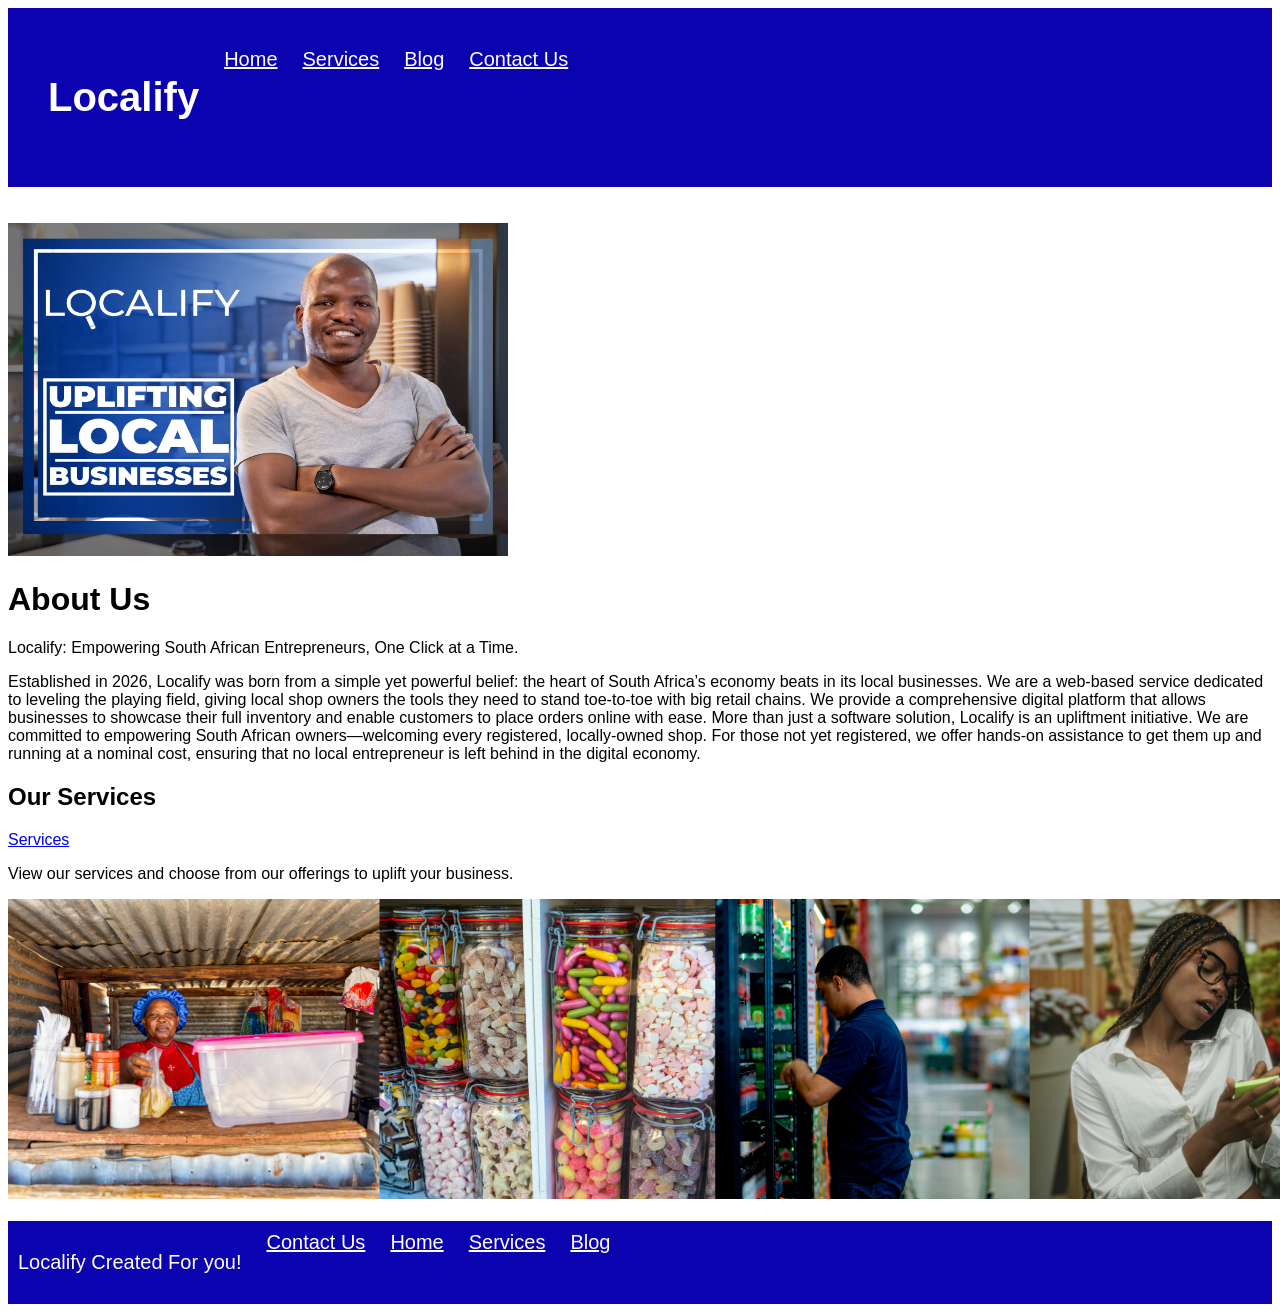
==== index.html @ 7b70a3a5 "CSS update" ====
<!DOCTYPE html>
<html lang="en">
    <link rel="stylesheet" href="style.css">
  <head>
    <title>Localify Home</title>
  </head>
<header>

<h1>Localify</h1>

<a href="index.html" style="color: white;">Home</a>
 <a href="services.html" style="color: white;">Services</a>
<a href="Blog.html" style="color: white;">Blog</a>
<a href="Contact Us.html" style="color: white;">Contact Us</a>
</header>
<br>
<br>
    <img src="Images/IWED-COVER-PAGE-1.jpg" alt="Localify hero image" width="500" height="333">
    <h1>About Us</h1>
    <p>Localify: Empowering South African Entrepreneurs, One Click at a Time.</p>
    <p>Established in 2026, Localify was born from a simple yet powerful belief: the heart of South Africa’s economy beats in its local businesses. We are a web-based service dedicated to leveling the playing field, giving local shop owners the tools they need to stand toe-to-toe with big retail chains. We provide a comprehensive digital platform that allows businesses to showcase their full inventory and enable customers to place orders online with ease. More than just a software solution, Localify is an upliftment initiative. We are committed to empowering South African owners—welcoming every registered, locally-owned shop. For those not yet registered, we offer hands-on assistance to get them up and running at a nominal cost, ensuring that no local entrepreneur is left behind in the digital economy.</p>
</section>

<body>
    <h2>Our Services</h2>
    <a href="services.html">Services</a>
    <p>View our services and choose from our offerings to uplift your business. </p>
</body>
  
  <img src="Images/Local-shops34.jpg">

<br>
<br>

<footer>
  <p>Localify Created For you!</p>
<a href="Contact Us.html" style="color: white;">Contact Us</a>
  <a href="index.html" style="color: white;">Home</a>
 <a href="services.html" style="color: white;">Services</a>
<a href="Blog.html" style="color: white;">Blog</a>
</footer>
</html>
---- style.css ----
@charset "UTF-8";
style
* {
  box-sizing: border-box;
}

body {
  font-family: Arial, Helvetica, sans-serif;
}

/* Style the header */
header {
  background-color: #0b02b0;
  padding: 40px;
text-align: justify;
  font-size: 20px;
  color: white;
  display:flex;
  column-gap: 25px;

}


/* Create two columns/boxes that floats next to each other */
nav {
  float: left;
  width: 40%;
  height: 360px; /* only for demonstration, should be removed */
  background: #ccc;
  padding: 20px;
}

/* Style the list inside the menu */
nav ul {
  list-style-type: none;
  padding: 0;
}

article {
  float: left;
  padding: 20px;
  width: 60%;
  background-color: #f1f1f1;
  height: 360px; /* only for demonstration, should be removed */
}

/* Clear floats after the columns */
section::after {
  content: "";
  display: table;
  clear: both;
}

/* Style the footer */
footer {
  background-color: #0b02b0;
  padding: 10px;
  text-align: center;
  color: white;
  font-size: 20px;
  color: white;
  display:flex;
  column-gap: 25px;
}

/* Responsive layout - makes the two columns/boxes stack on top of each other instead of next to each other, on small screens */
@media (max-width: 600px) {
  nav, article {
    width: 100%;
    height: auto;
  }
}

.button {
  background-color: #ffffff;
  border: none;
  color: rgb(16, 5, 138);
  padding: 20px;
  text-align: center;
  text-decoration: none;
  display: inline-block;
  font-size: 16px;
  margin: 4px 2px;
  cursor: pointer;
}

.button1 {border-radius: 2px;}
.button2 {border-radius: 4px;}
.button3 {border-radius: 8px;}
.button4 {border-radius: 12px;}
.button5 {border-radius: 50%;}
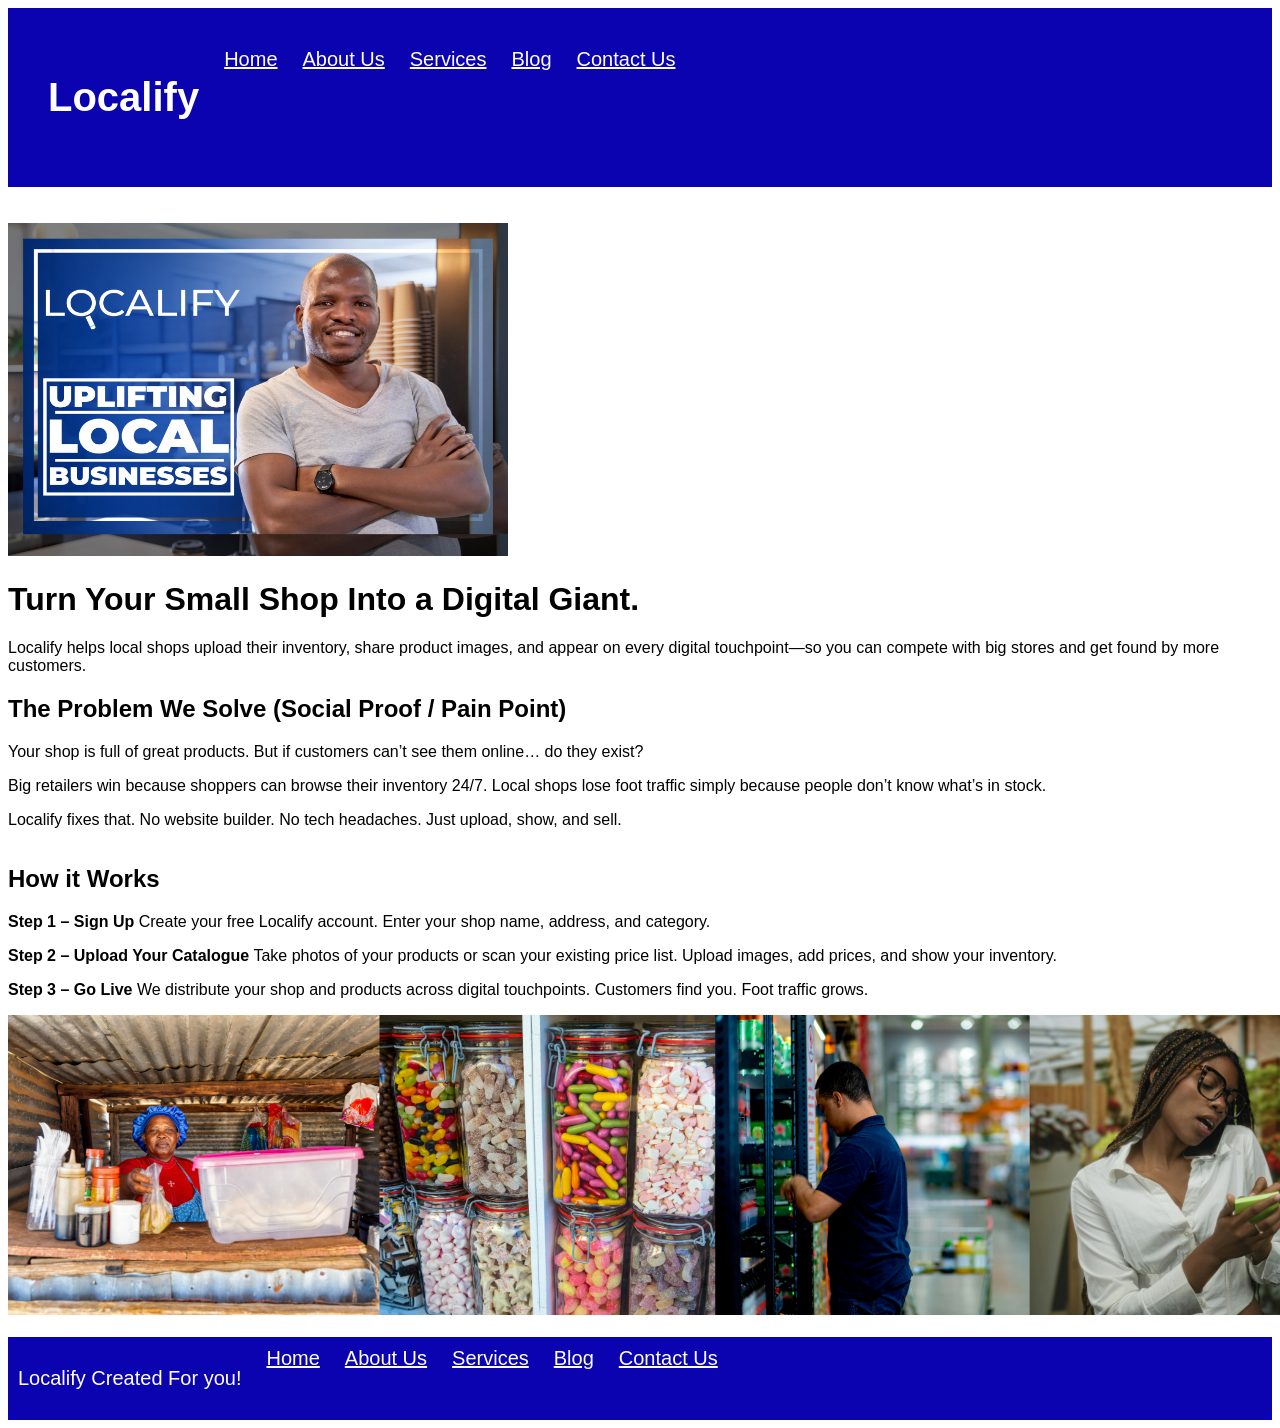
==== commit a3002d01: "Content update" ====
--- a/index.html
+++ b/index.html
@@ -9,6 +9,7 @@
 <h1>Localify</h1>
 
 <a href="index.html" style="color: white;">Home</a>
+<a href="About Us.html" style="color: white;">About Us</a>
  <a href="services.html" style="color: white;">Services</a>
 <a href="Blog.html" style="color: white;">Blog</a>
 <a href="Contact Us.html" style="color: white;">Contact Us</a>
@@ -16,15 +17,26 @@
 <br>
 <br>
     <img src="Images/IWED-COVER-PAGE-1.jpg" alt="Localify hero image" width="500" height="333">
-    <h1>About Us</h1>
-    <p>Localify: Empowering South African Entrepreneurs, One Click at a Time.</p>
-    <p>Established in 2026, Localify was born from a simple yet powerful belief: the heart of South Africa’s economy beats in its local businesses. We are a web-based service dedicated to leveling the playing field, giving local shop owners the tools they need to stand toe-to-toe with big retail chains. We provide a comprehensive digital platform that allows businesses to showcase their full inventory and enable customers to place orders online with ease. More than just a software solution, Localify is an upliftment initiative. We are committed to empowering South African owners—welcoming every registered, locally-owned shop. For those not yet registered, we offer hands-on assistance to get them up and running at a nominal cost, ensuring that no local entrepreneur is left behind in the digital economy.</p>
-</section>
+    <h1>Turn Your Small Shop Into a Digital Giant.</h1>
+    <p>Localify helps local shops upload their inventory, share product images, and appear on every digital touchpoint—so you can compete with big stores and get found by more customers.</p>
+  
+  </section>
+  <section>
+    <h2>The Problem We Solve (Social Proof / Pain Point)</h2>
+    <p>Your shop is full of great products. But if customers can’t see them online… do they exist?</p>
+    <p>Big retailers win because shoppers can browse their inventory 24/7. Local shops lose foot traffic simply because people don’t know what’s in stock.</p>
+    <p>Localify fixes that. No website builder. No tech headaches. Just upload, show, and sell.</p>
+
+  </section>
 
 <body>
-    <h2>Our Services</h2>
-    <a href="services.html">Services</a>
-    <p>View our services and choose from our offerings to uplift your business. </p>
+    <h2>How it Works</h2>
+  <p><b>Step 1 – Sign Up</b>
+Create your free Localify account. Enter your shop name, address, and category.</p>
+    <p><b>Step 2 – Upload Your Catalogue</b>
+Take photos of your products or scan your existing price list. Upload images, add prices, and show your inventory.</p>
+<p><b>Step 3 – Go Live</b>
+We distribute your shop and products across digital touchpoints. Customers find you. Foot traffic grows.</p>
 </body>
   
   <img src="Images/Local-shops34.jpg">
@@ -34,9 +46,10 @@
 
 <footer>
   <p>Localify Created For you!</p>
-<a href="Contact Us.html" style="color: white;">Contact Us</a>
-  <a href="index.html" style="color: white;">Home</a>
+<a href="index.html" style="color: white;">Home</a>
+<a href="About Us.html" style="color: white;">About Us</a>
  <a href="services.html" style="color: white;">Services</a>
 <a href="Blog.html" style="color: white;">Blog</a>
+<a href="Contact Us.html" style="color: white;">Contact Us</a>
 </footer>
 </html>
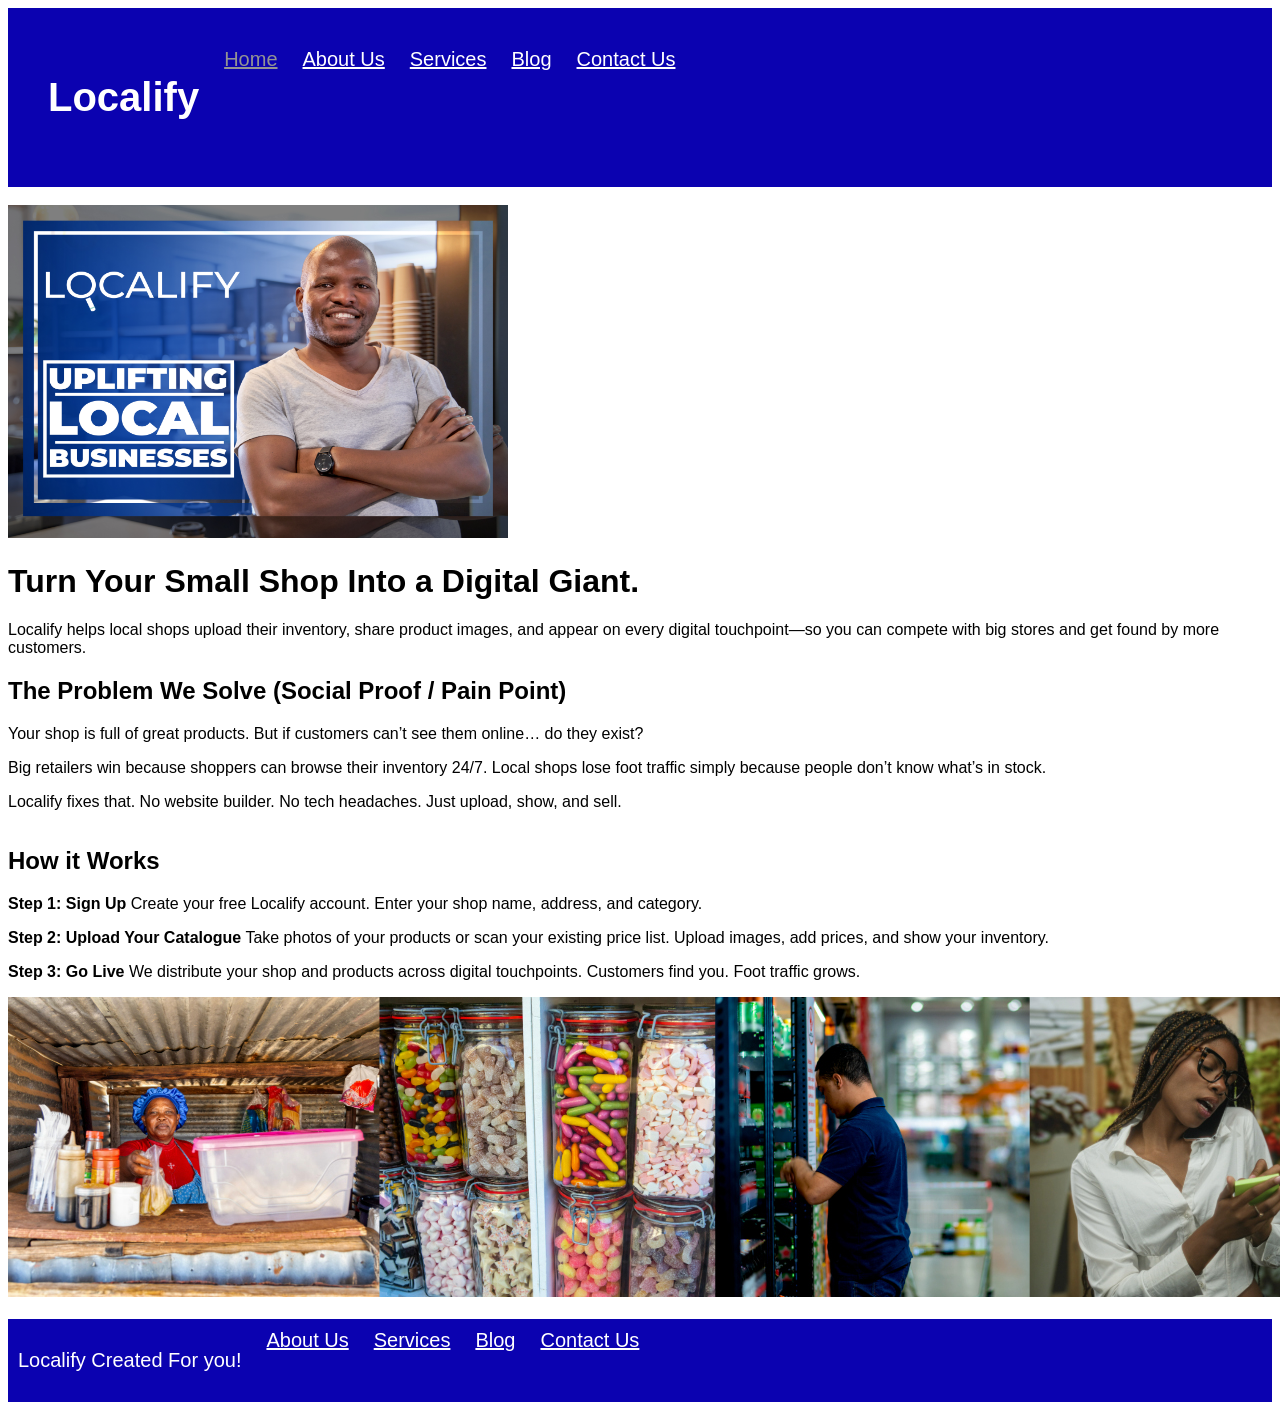
==== commit 94bdd88f: "content update" ====
--- a/index.html
+++ b/index.html
@@ -5,16 +5,14 @@
     <title>Localify Home</title>
   </head>
 <header>
-
 <h1>Localify</h1>
-
-<a href="index.html" style="color: white;">Home</a>
+<a href="index.html" style="color: rgb(147, 147, 148);">Home</a>
 <a href="About Us.html" style="color: white;">About Us</a>
  <a href="services.html" style="color: white;">Services</a>
 <a href="Blog.html" style="color: white;">Blog</a>
 <a href="Contact Us.html" style="color: white;">Contact Us</a>
 </header>
-<br>
+
 <br>
     <img src="Images/IWED-COVER-PAGE-1.jpg" alt="Localify hero image" width="500" height="333">
     <h1>Turn Your Small Shop Into a Digital Giant.</h1>
@@ -31,11 +29,11 @@
 
 <body>
     <h2>How it Works</h2>
-  <p><b>Step 1 – Sign Up</b>
+  <p><b>Step 1: Sign Up</b>
 Create your free Localify account. Enter your shop name, address, and category.</p>
-    <p><b>Step 2 – Upload Your Catalogue</b>
+    <p><b>Step 2: Upload Your Catalogue</b>
 Take photos of your products or scan your existing price list. Upload images, add prices, and show your inventory.</p>
-<p><b>Step 3 – Go Live</b>
+<p><b>Step 3: Go Live</b>
 We distribute your shop and products across digital touchpoints. Customers find you. Foot traffic grows.</p>
 </body>
   
@@ -46,7 +44,6 @@
 
 <footer>
   <p>Localify Created For you!</p>
-<a href="index.html" style="color: white;">Home</a>
 <a href="About Us.html" style="color: white;">About Us</a>
  <a href="services.html" style="color: white;">Services</a>
 <a href="Blog.html" style="color: white;">Blog</a>
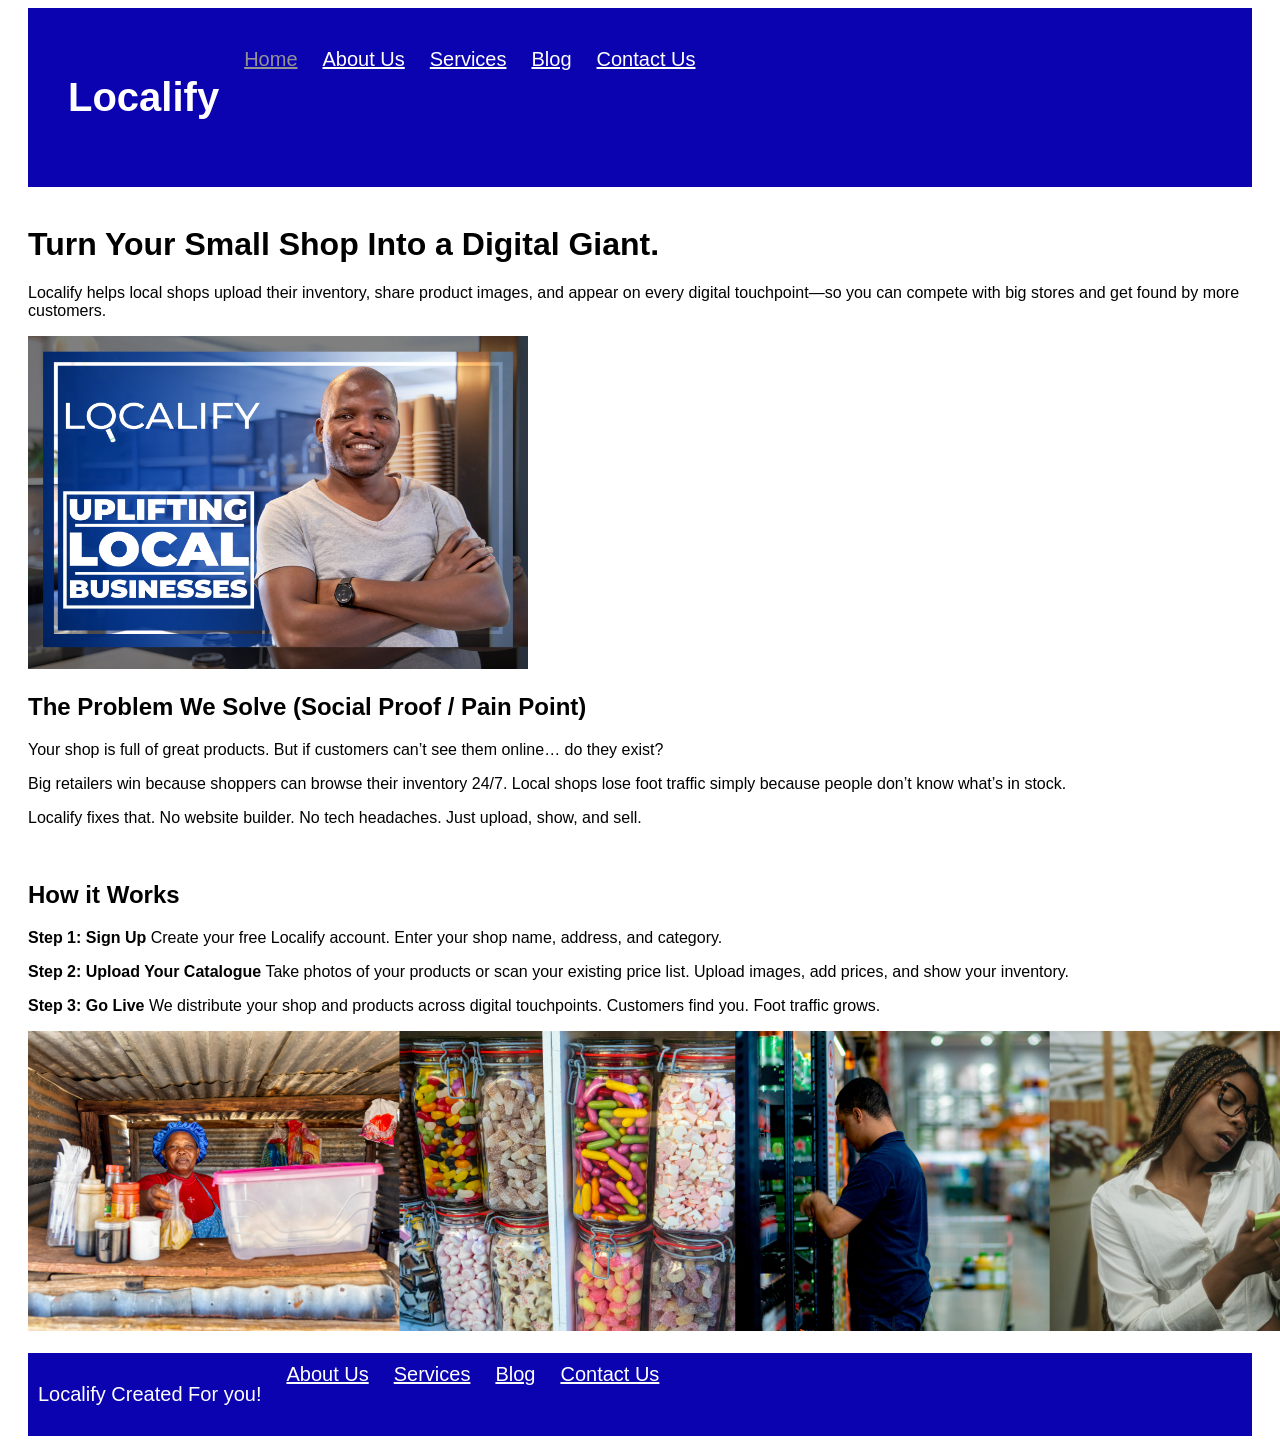
==== commit 501712e4: "Update content" ====
--- a/index.html
+++ b/index.html
@@ -14,11 +14,12 @@
 </header>
 
 <br>
-    <img src="Images/IWED-COVER-PAGE-1.jpg" alt="Localify hero image" width="500" height="333">
-    <h1>Turn Your Small Shop Into a Digital Giant.</h1>
+ <h1>Turn Your Small Shop Into a Digital Giant.</h1>
+    
     <p>Localify helps local shops upload their inventory, share product images, and appear on every digital touchpoint—so you can compete with big stores and get found by more customers.</p>
-  
+  <img src="Images/IWED-COVER-PAGE-1.jpg" alt="Localify hero image" width="500" height="333">
   </section>
+  <br>
   <section>
     <h2>The Problem We Solve (Social Proof / Pain Point)</h2>
     <p>Your shop is full of great products. But if customers can’t see them online… do they exist?</p>
@@ -26,7 +27,7 @@
     <p>Localify fixes that. No website builder. No tech headaches. Just upload, show, and sell.</p>
 
   </section>
-
+<br>
 <body>
     <h2>How it Works</h2>
   <p><b>Step 1: Sign Up</b>
--- a/style.css
+++ b/style.css
@@ -7,19 +7,24 @@
 body {
   font-family: Arial, Helvetica, sans-serif;
 }
-
-/* Style the header */
 header {
-  background-color: #0b02b0;
+  position: sticky;
+  top: 0;
+  z-index: 1000; /* Ensures it stays above other content */
+    background-color: #0b02b0;
   padding: 40px;
 text-align: justify;
   font-size: 20px;
   color: white;
   display:flex;
   column-gap: 25px;
+}
+/* Style the header */
 
+body {
+  padding-left: 20px;
+  padding-right: 20px;
 }
-
 
 /* Create two columns/boxes that floats next to each other */
 nav {
@@ -44,13 +49,6 @@
   height: 360px; /* only for demonstration, should be removed */
 }
 
-/* Clear floats after the columns */
-section::after {
-  content: "";
-  display: table;
-  clear: both;
-}
-
 /* Style the footer */
 footer {
   background-color: #0b02b0;
@@ -61,14 +59,6 @@
   color: white;
   display:flex;
   column-gap: 25px;
-}
-
-/* Responsive layout - makes the two columns/boxes stack on top of each other instead of next to each other, on small screens */
-@media (max-width: 600px) {
-  nav, article {
-    width: 100%;
-    height: auto;
-  }
 }
 
 .button {
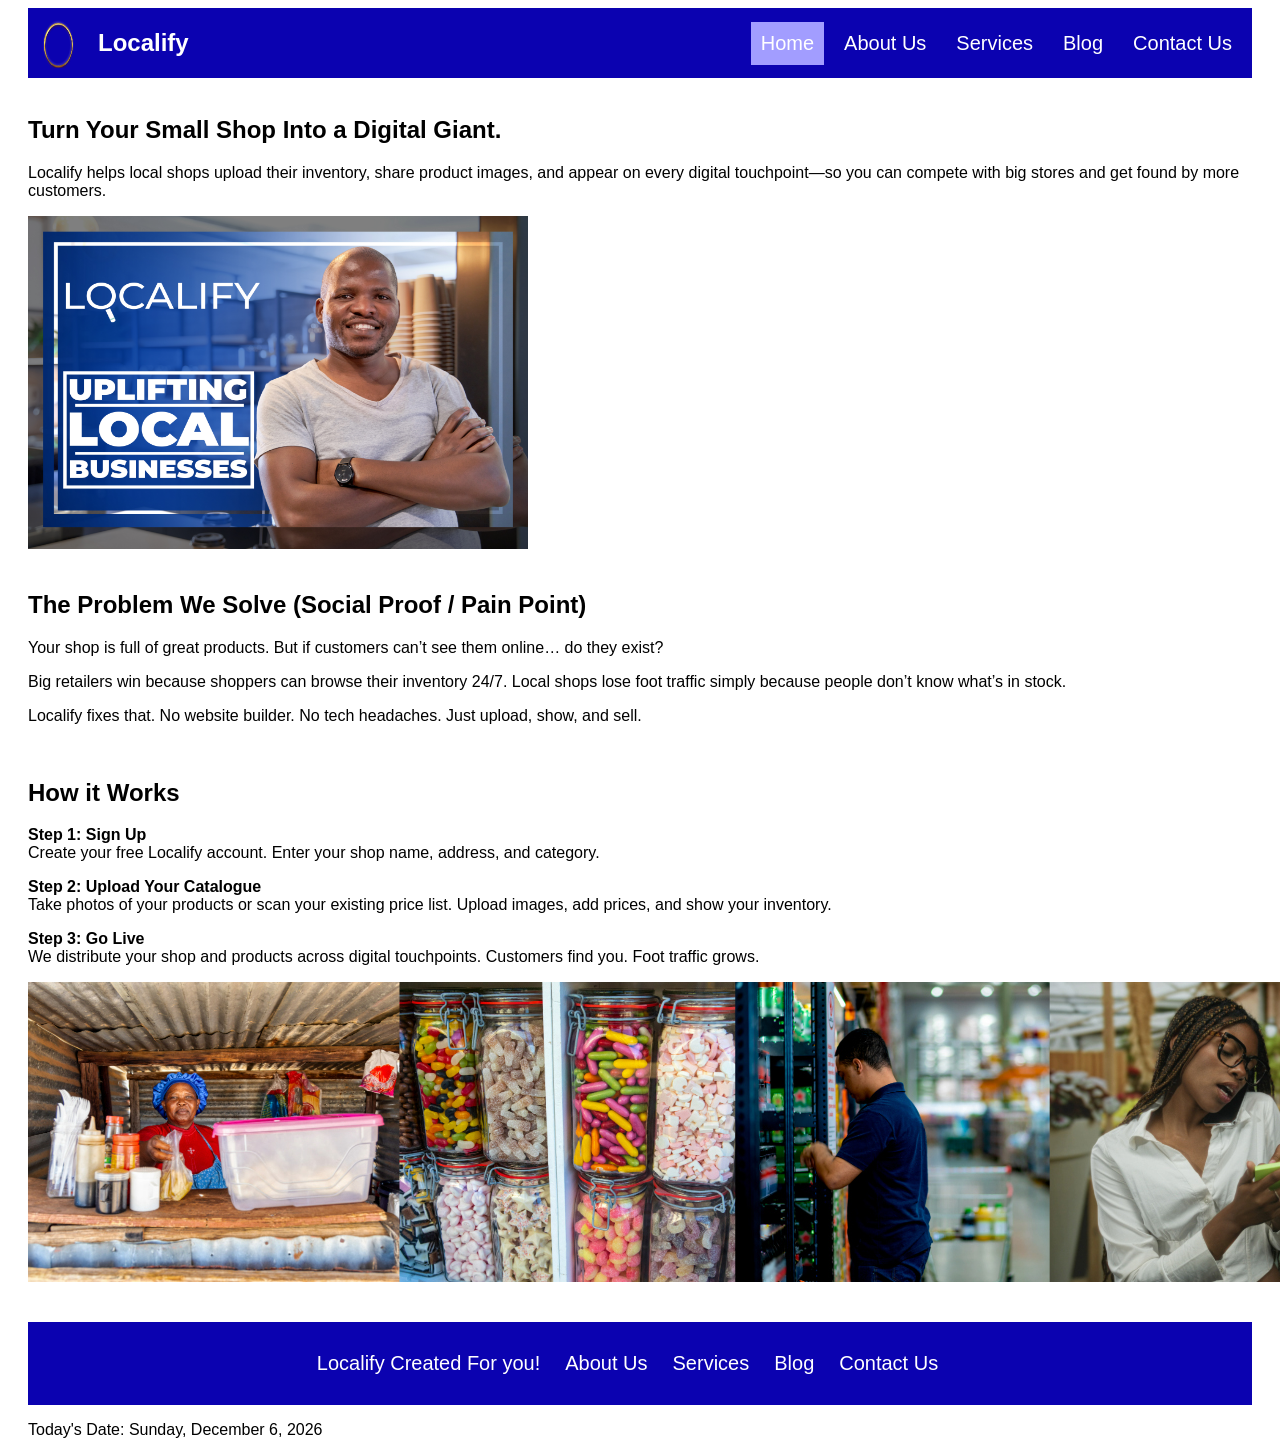
==== commit abbe5b32: "JavaScript added and updated Content update" ====
--- a/index.html
+++ b/index.html
@@ -1,53 +1,74 @@
 <!DOCTYPE html>
 <html lang="en">
-    <link rel="stylesheet" href="style.css">
-  <head>
-    <title>Localify Home</title>
-  </head>
-<header>
-<h1>Localify</h1>
-<a href="index.html" style="color: rgb(147, 147, 148);">Home</a>
-<a href="About Us.html" style="color: white;">About Us</a>
- <a href="services.html" style="color: white;">Services</a>
-<a href="Blog.html" style="color: white;">Blog</a>
-<a href="Contact Us.html" style="color: white;">Contact Us</a>
-</header>
+<head>
+  <meta charset="UTF-8" />
+  <meta name="viewport" content="width=device-width, initial-scale=1.0" />
+  <title>Localify Home</title>
+  <link rel="stylesheet" href="style.css">
+  <meta name="keywords" content="Local shops, Entrepreneur, Entrepreneurship, Local upliftment, small shops, local market, kasi economy, small businesses, kasi business, local markets">
+</head>
+<body>
+  <nav>
+    <div class="logo">
+      <img src="Images/Ring.png" alt="Localify logo" width="50" height="50">
+      <span class="org-name">Localify</span>
+    </div>
 
-<br>
- <h1>Turn Your Small Shop Into a Digital Giant.</h1>
-    
-    <p>Localify helps local shops upload their inventory, share product images, and appear on every digital touchpoint—so you can compete with big stores and get found by more customers.</p>
-  <img src="Images/IWED-COVER-PAGE-1.jpg" alt="Localify hero image" width="500" height="333">
-  </section>
-  <br>
-  <section>
-    <h2>The Problem We Solve (Social Proof / Pain Point)</h2>
-    <p>Your shop is full of great products. But if customers can’t see them online… do they exist?</p>
-    <p>Big retailers win because shoppers can browse their inventory 24/7. Local shops lose foot traffic simply because people don’t know what’s in stock.</p>
-    <p>Localify fixes that. No website builder. No tech headaches. Just upload, show, and sell.</p>
+    <button class="hamburger" aria-label="Menu" aria-expanded="false" aria-controls="nav-links" type="button">
+      <span class="line"></span>
+      <span class="line"></span>
+      <span class="line"></span>
+    </button>
 
-  </section>
-<br>
-<body>
-    <h2>How it Works</h2>
-  <p><b>Step 1: Sign Up</b>
-Create your free Localify account. Enter your shop name, address, and category.</p>
-    <p><b>Step 2: Upload Your Catalogue</b>
-Take photos of your products or scan your existing price list. Upload images, add prices, and show your inventory.</p>
-<p><b>Step 3: Go Live</b>
-We distribute your shop and products across digital touchpoints. Customers find you. Foot traffic grows.</p>
+    <div class="MenuLinks" id="nav-links">
+      <a href="index.html" class="active">Home</a>
+      <a href="About Us.html">About Us</a>
+      <a href="services.html">Services</a>
+      <a href="Blog.html">Blog</a>
+      <a href="Contact Us.html">Contact Us</a>
+    </div>
+  </nav>
+
+  <main>
+    <section>
+      <br>
+      <h1>Turn Your Small Shop Into a Digital Giant.</h1>
+      <p>Localify helps local shops upload their inventory, share product images, and appear on every digital touchpoint—so you can compete with big stores and get found by more customers.</p>
+      <img src="Images/IWED-COVER-PAGE-1.jpg" alt="Localify hero image" width="500" height="333">
+    </section>
+
+    <br>
+
+    <section>
+      <h2>The Problem We Solve (Social Proof / Pain Point)</h2>
+      <p>Your shop is full of great products. But if customers can’t see them online… do they exist?</p>
+      <p>Big retailers win because shoppers can browse their inventory 24/7. Local shops lose foot traffic simply because people don’t know what’s in stock.</p>
+      <p>Localify fixes that. No website builder. No tech headaches. Just upload, show, and sell.</p>
+    </section>
+
+    <br>
+
+    <section>
+      <h2>How it Works</h2>
+      <p><b>Step 1: Sign Up</b><br>Create your free Localify account. Enter your shop name, address, and category.</p>
+      <p><b>Step 2: Upload Your Catalogue</b><br>Take photos of your products or scan your existing price list. Upload images, add prices, and show your inventory.</p>
+      <p><b>Step 3: Go Live</b><br>We distribute your shop and products across digital touchpoints. Customers find you. Foot traffic grows.</p>
+      <img src="Images/Local-shops34.jpg" alt="Local shops">
+    </section>
+  </main>
+
+  <br><br>
+
+  <footer>
+    <p>Localify Created For you!</p>
+   <a href="About Us.html">About Us</a>
+      <a href="services.html">Services</a>
+      <a href="Blog.html">Blog</a>
+    <a href="Contact Us.html">Contact Us</a><br>
+  </footer>
+   <p>Today's Date: <span id="displayDate"></span></p>
+
+
+  <script src="script.js"></script>
 </body>
-  
-  <img src="Images/Local-shops34.jpg">
-
-<br>
-<br>
-
-<footer>
-  <p>Localify Created For you!</p>
-<a href="About Us.html" style="color: white;">About Us</a>
- <a href="services.html" style="color: white;">Services</a>
-<a href="Blog.html" style="color: white;">Blog</a>
-<a href="Contact Us.html" style="color: white;">Contact Us</a>
-</footer>
 </html>
--- a/style.css
+++ b/style.css
@@ -1,64 +1,94 @@
 @charset "UTF-8";
-style
 * {
   box-sizing: border-box;
 }
 
 body {
   font-family: Arial, Helvetica, sans-serif;
-}
-header {
-  position: sticky;
-  top: 0;
-  z-index: 1000; /* Ensures it stays above other content */
-    background-color: #0b02b0;
-  padding: 40px;
-text-align: justify;
-  font-size: 20px;
-  color: white;
-  display:flex;
-  column-gap: 25px;
-}
-/* Style the header */
-
-body {
   padding-left: 20px;
   padding-right: 20px;
 }
 
-/* Create two columns/boxes that floats next to each other */
 nav {
-  float: left;
-  width: 40%;
-  height: 360px; /* only for demonstration, should be removed */
-  background: #ccc;
-  padding: 20px;
+  position: sticky;
+  top: 0;
+  display: flex;
+  justify-content: space-between;
+  align-items: center;
+  background-color: #0b02b0;
+  padding: 10px;
+  color: white;
+  gap: 25px;
+  z-index: 1000;
 }
 
-/* Style the list inside the menu */
-nav ul {
-  list-style-type: none;
+.logo {
+  display: flex;
+  align-items: center;
+  gap: 10px;
+}
+
+.logo .org-name {
+  font-size: 24px;
+  font-weight: bold;
+  color: white;
+}
+
+.MenuLinks {
+  display: flex;
+  align-items: center;
+  gap: 10px;
+}
+
+.MenuLinks a {
+  text-decoration: none;
+  padding: 10px;
+  font-size: 20px;
+  color: white;
+}
+
+.MenuLinks a:hover,
+.MenuLinks a.active {
+  background-color: #a29dff;
+}
+
+.hamburger {
+  display: none;
+  cursor: pointer;
+  flex-direction: column;
+  gap: 5px;
+  background: none;
+  border: none;
   padding: 0;
 }
 
-article {
-  float: left;
-  padding: 20px;
-  width: 60%;
-  background-color: #f1f1f1;
-  height: 360px; /* only for demonstration, should be removed */
+.hamburger .line {
+  width: 30px;
+  height: 3px;
+  background-color: white;
+  display: block;
 }
 
-/* Style the footer */
 footer {
   background-color: #0b02b0;
   padding: 10px;
   text-align: center;
   color: white;
   font-size: 20px;
+  display: flex;
+  gap: 25px;
+  justify-content: center;
+  flex-wrap: wrap;
+  align-items: center;
+}
+
+footer a {
   color: white;
-  display:flex;
-  column-gap: 25px;
+  text-decoration: none;
+}
+
+footer a:hover {
+  text-decoration: underline;
 }
 
 .button {
@@ -74,8 +104,29 @@
   cursor: pointer;
 }
 
-.button1 {border-radius: 2px;}
-.button2 {border-radius: 4px;}
-.button3 {border-radius: 8px;}
-.button4 {border-radius: 12px;}
-.button5 {border-radius: 50%;}
+.button1 { border-radius: 2px; }
+.button2 { border-radius: 4px; }
+.button3 { border-radius: 8px; }
+.button4 { border-radius: 12px; }
+.button5 { border-radius: 50%; }
+
+@media (max-width: 768px) {
+  nav {
+    flex-wrap: wrap;
+  }
+
+  .hamburger {
+    display: flex;
+  }
+
+  .MenuLinks {
+    display: none;
+    width: 100%;
+    flex-direction: column;
+    align-items: flex-start;
+  }
+
+  .MenuLinks.show {
+    display: flex;
+  }
+}
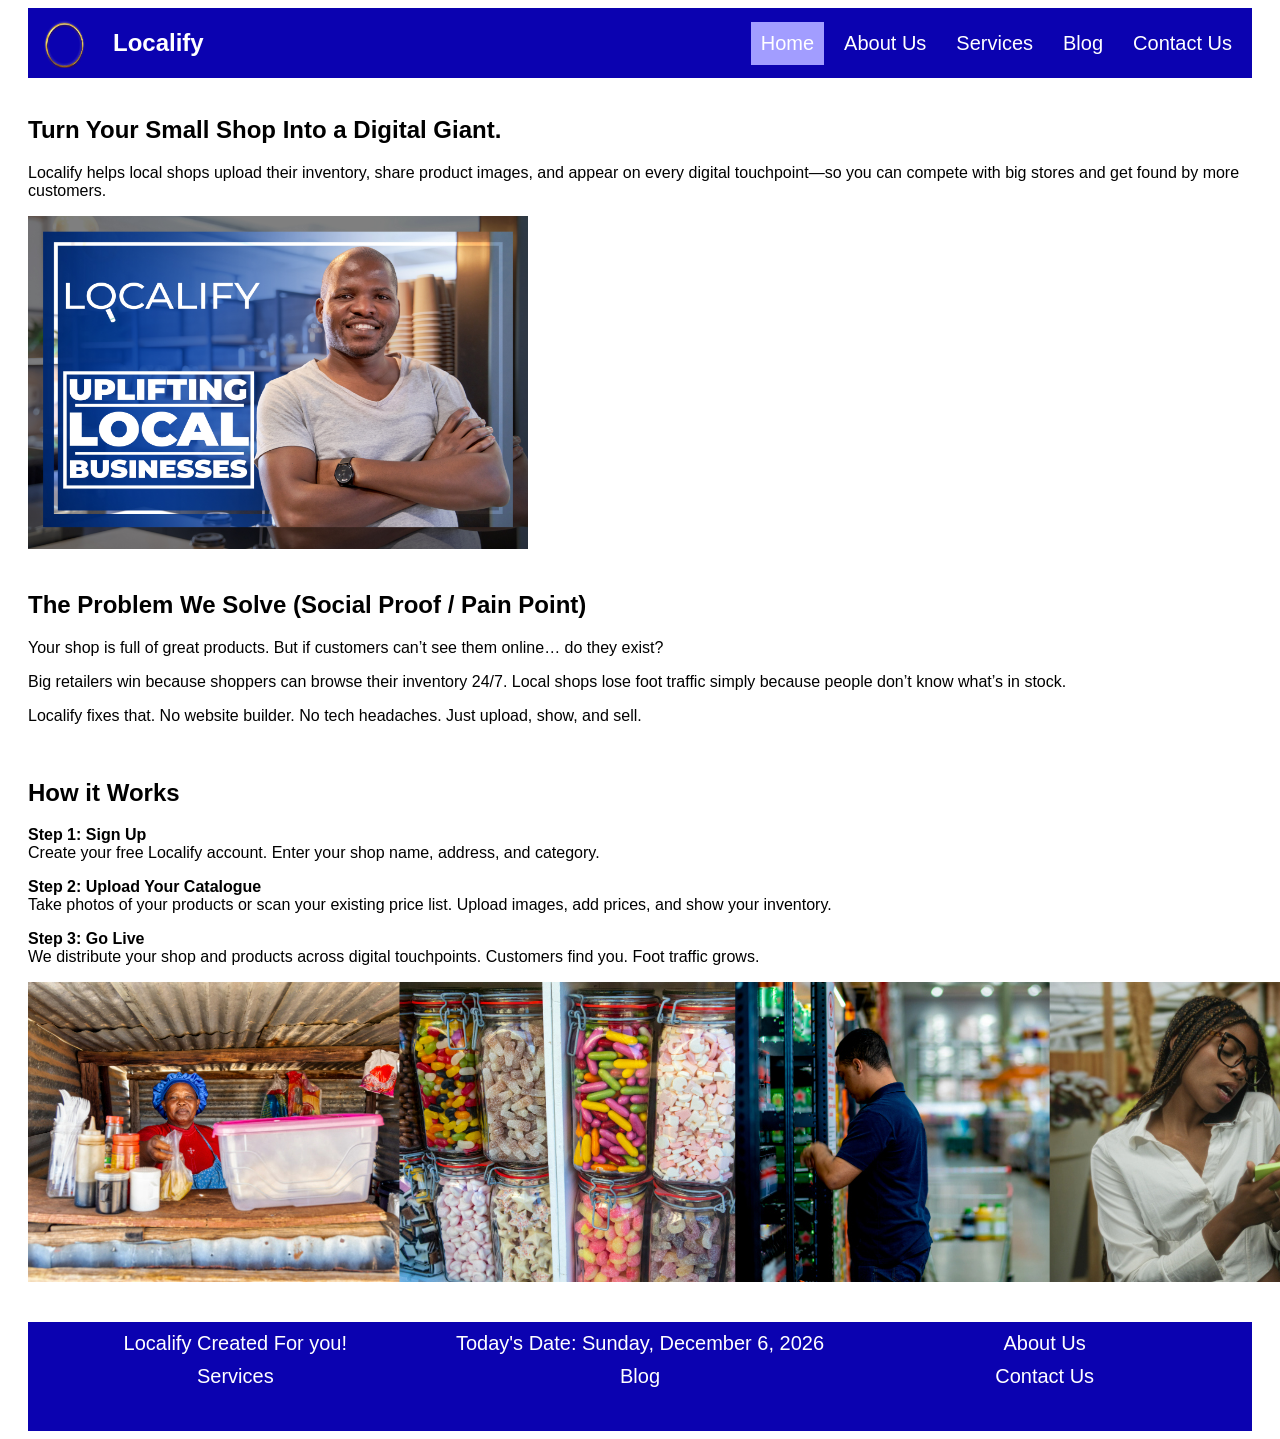
==== commit 019e7084: "Footer update Footer update" ====
--- a/index.html
+++ b/index.html
@@ -10,7 +10,7 @@
 <body>
   <nav>
     <div class="logo">
-      <img src="Images/Ring.png" alt="Localify logo" width="50" height="50">
+      <img src="Images/Ring.png" alt="Localify logo" width="65" height="50">
       <span class="org-name">Localify</span>
     </div>
 
@@ -61,12 +61,13 @@
 
   <footer>
     <p>Localify Created For you!</p>
+    <p>Today's Date: <span id="displayDate"></span></p>
    <a href="About Us.html">About Us</a>
       <a href="services.html">Services</a>
       <a href="Blog.html">Blog</a>
     <a href="Contact Us.html">Contact Us</a><br>
   </footer>
-   <p>Today's Date: <span id="displayDate"></span></p>
+   
 
 
   <script src="script.js"></script>
--- a/style.css
+++ b/style.css
@@ -75,11 +75,15 @@
   text-align: center;
   color: white;
   font-size: 20px;
-  display: flex;
-  gap: 25px;
-  justify-content: center;
-  flex-wrap: wrap;
+  display: grid;
+  grid-template-columns: repeat(3, 1fr);
+  gap: 10px;
+  justify-items: center;
   align-items: center;
+}
+
+footer p {
+  margin: 0;
 }
 
 footer a {
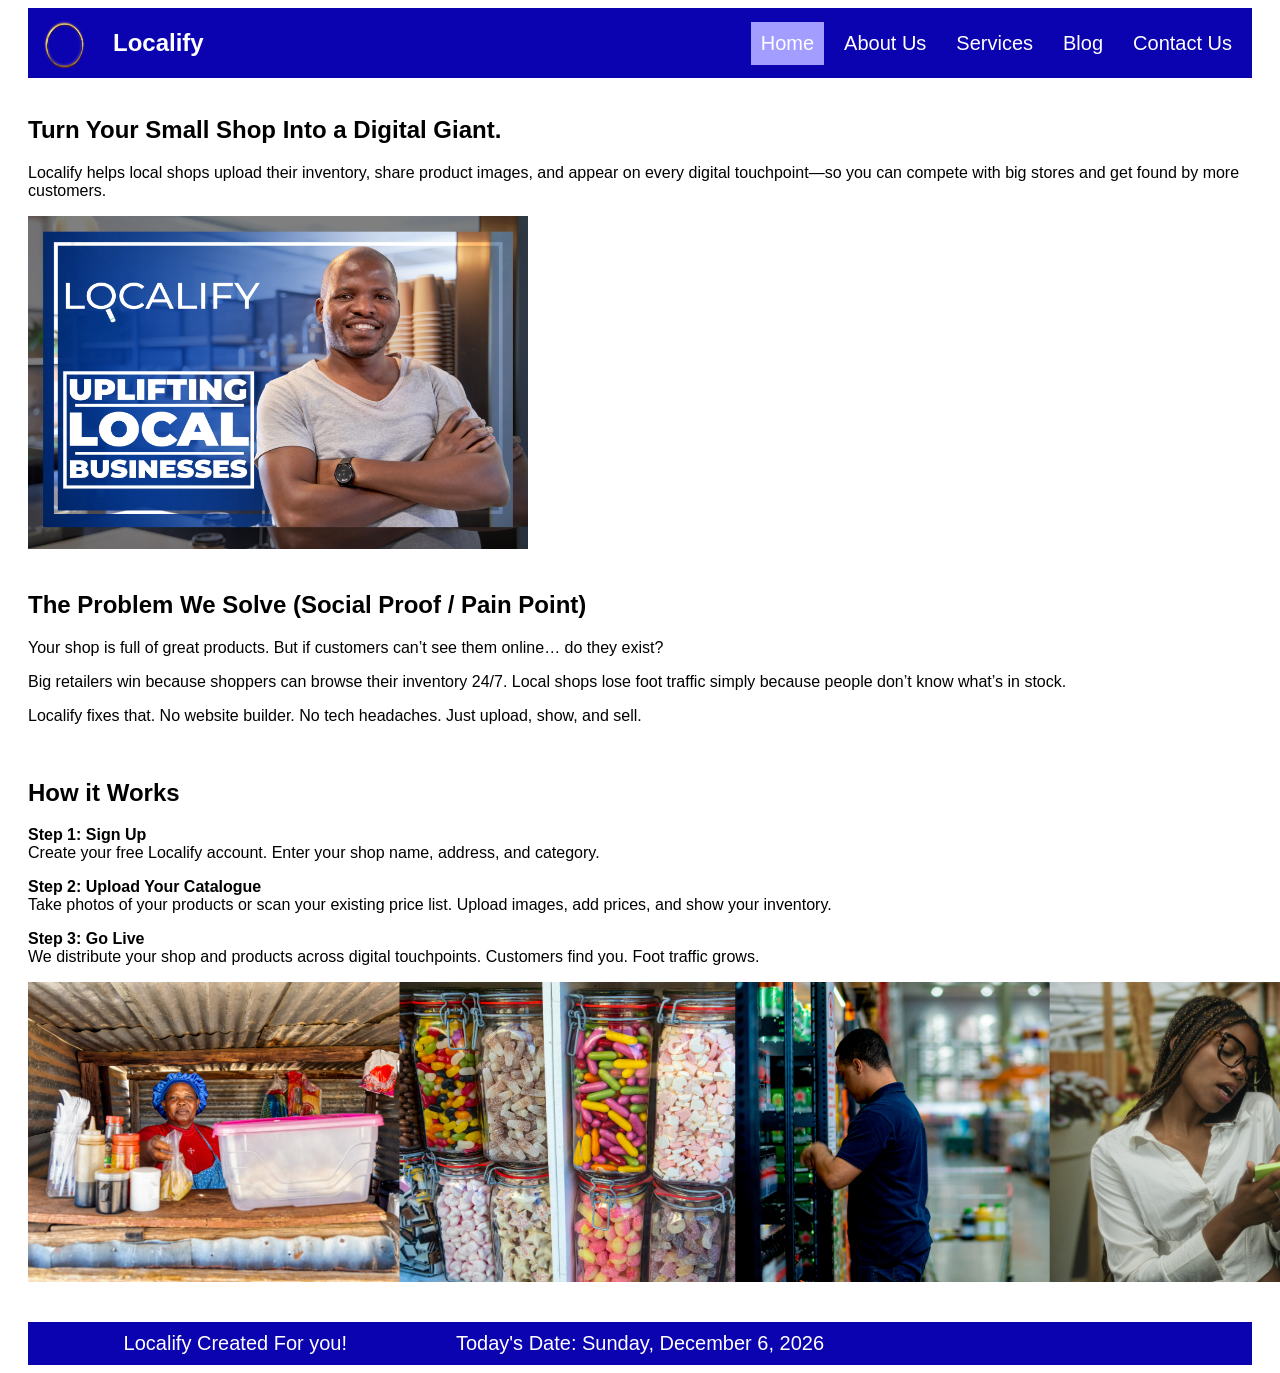
==== commit dd1493d0: "background updates I have added backgrounds to various pages that cater to the content." ====
--- a/index.html
+++ b/index.html
@@ -61,13 +61,9 @@
 
   <footer>
     <p>Localify Created For you!</p>
-    <p>Today's Date: <span id="displayDate"></span></p>
-   <a href="About Us.html">About Us</a>
-      <a href="services.html">Services</a>
-      <a href="Blog.html">Blog</a>
-    <a href="Contact Us.html">Contact Us</a><br>
+    <div><p>Today's Date: <span id="displayDate"></span></p></div>
   </footer>
-   
+   <body style="background-image: url('images/background2.jpg'); background-size: cover; background-repeat: no-repeat;"></body>
 
 
   <script src="script.js"></script>
--- a/style.css
+++ b/style.css
@@ -114,6 +114,30 @@
 .button4 { border-radius: 12px; }
 .button5 { border-radius: 50%; }
 
+.bg-container {
+  position: relative;
+  background-image: url('images/background.jpg');
+  background-size: cover;
+}
+.bg-container {
+  position: relative;
+  background-image: url('images/background2.jpg');
+  background-size: cover;
+}
+.bg-container {
+  position: relative;
+  background-image: url('images/Services-background.jpg');
+  background-size: cover;
+}
+
+.bg-container::after {
+  content: "";
+  position: absolute;
+  top: 0; left: 0; right: 0; bottom: 0;
+  background-color: rgba(255, 255, 255, 0.5); /* 50% white overlay */
+  z-index: 1;
+}
+
 @media (max-width: 768px) {
   nav {
     flex-wrap: wrap;
